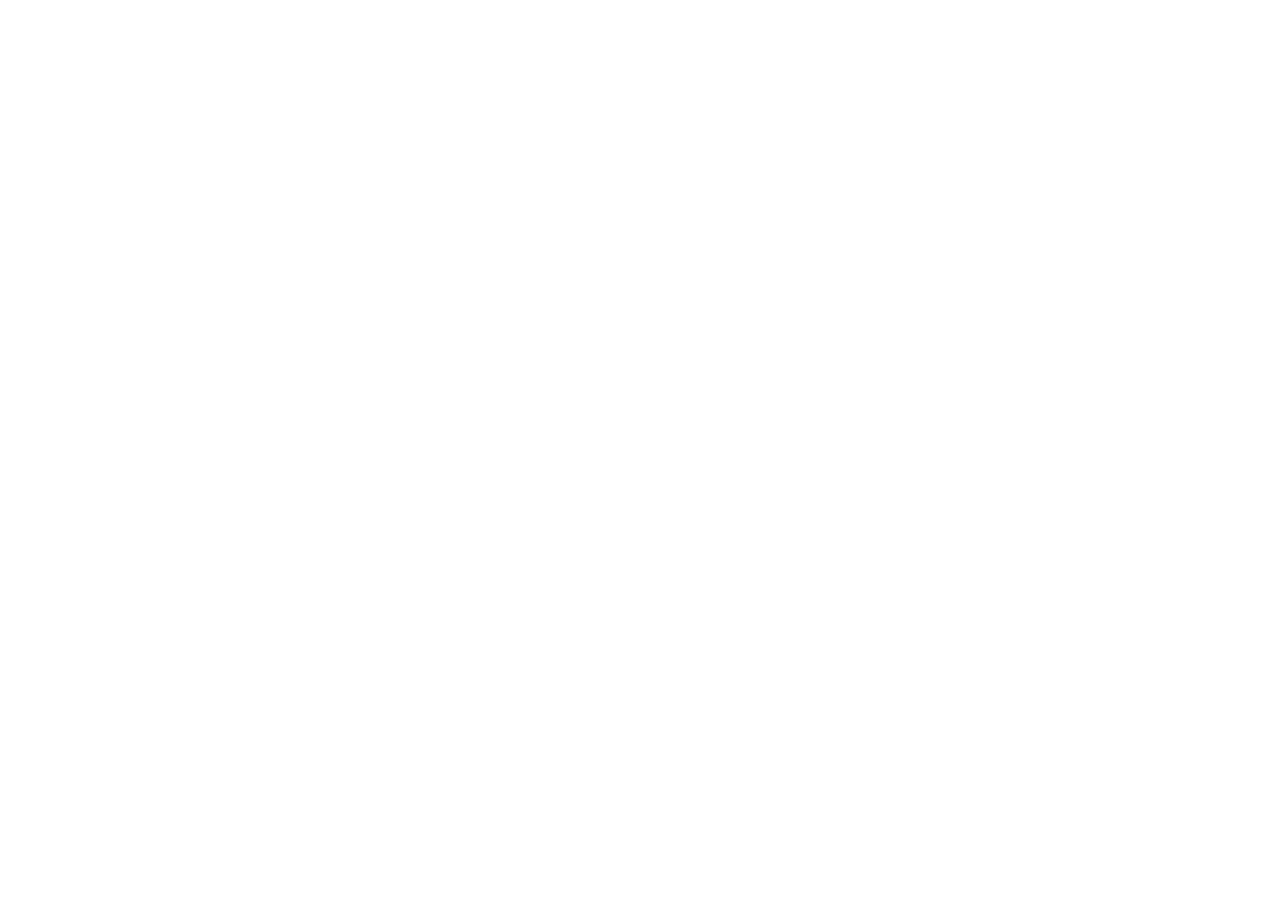
==== m/index.html @ 94342037 "测试 移动端" ====
<!DOCTYPE html><html lang=en><head><meta charset=utf-8><meta http-equiv=X-UA-Compatible content="IE=edge"><meta name=viewport content="width=device-width,initial-scale=1"><link rel=icon href=/favicon.ico><title>cbeta-web-app</title><link href=/js/about.868a6941.js rel=prefetch><link href=/js/chunk-2d0e5c01.644ebaec.js rel=prefetch><link href=/js/chunk-f018a2f6.e0221602.js rel=prefetch><link href=/css/app.65cf991b.css rel=preload as=style><link href=/css/chunk-vendors.f9c5067c.css rel=preload as=style><link href=/js/app.5b9aebec.js rel=preload as=script><link href=/js/chunk-vendors.209f7f79.js rel=preload as=script><link href=/css/chunk-vendors.f9c5067c.css rel=stylesheet><link href=/css/app.65cf991b.css rel=stylesheet></head><body><noscript><strong>We're sorry but cbeta-web-app doesn't work properly without JavaScript enabled. Please enable it to continue.</strong></noscript><div id=app></div><script src=/js/chunk-vendors.209f7f79.js></script><script src=/js/app.5b9aebec.js></script></body></html>
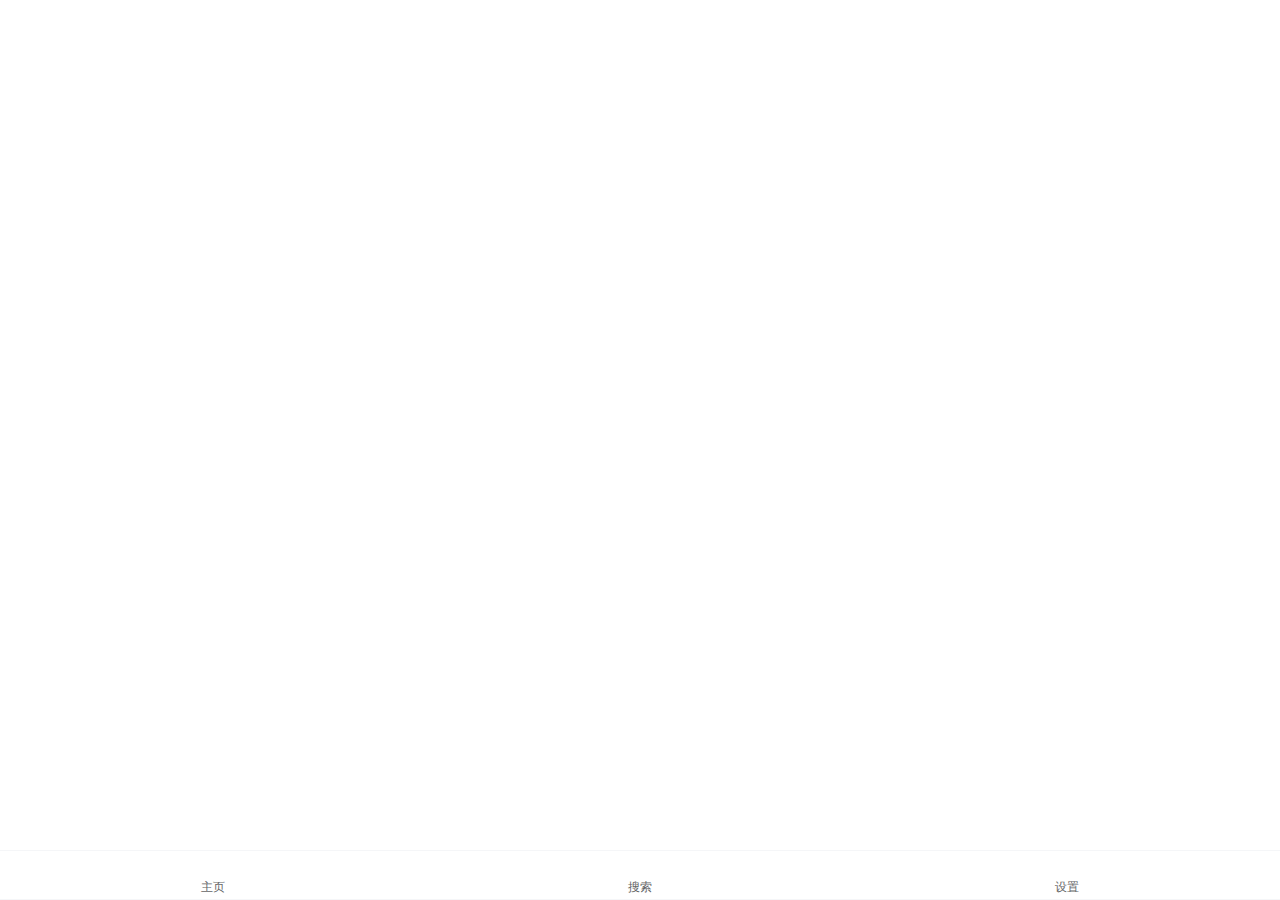
==== commit cded3dca: "移动端 静态资源路径错误 修改" ====
--- a/m/index.html
+++ b/m/index.html
@@ -1 +1 @@
-<!DOCTYPE html><html lang=en><head><meta charset=utf-8><meta http-equiv=X-UA-Compatible content="IE=edge"><meta name=viewport content="width=device-width,initial-scale=1"><link rel=icon href=/favicon.ico><title>cbeta-web-app</title><link href=/js/about.868a6941.js rel=prefetch><link href=/js/chunk-2d0e5c01.644ebaec.js rel=prefetch><link href=/js/chunk-f018a2f6.e0221602.js rel=prefetch><link href=/css/app.65cf991b.css rel=preload as=style><link href=/css/chunk-vendors.f9c5067c.css rel=preload as=style><link href=/js/app.5b9aebec.js rel=preload as=script><link href=/js/chunk-vendors.209f7f79.js rel=preload as=script><link href=/css/chunk-vendors.f9c5067c.css rel=stylesheet><link href=/css/app.65cf991b.css rel=stylesheet></head><body><noscript><strong>We're sorry but cbeta-web-app doesn't work properly without JavaScript enabled. Please enable it to continue.</strong></noscript><div id=app></div><script src=/js/chunk-vendors.209f7f79.js></script><script src=/js/app.5b9aebec.js></script></body></html>+<!DOCTYPE html><html lang=en><head><meta charset=utf-8><meta http-equiv=X-UA-Compatible content="IE=edge"><meta name=viewport content="width=device-width,initial-scale=1"><link rel=icon href=favicon.ico><title>cbeta-web-app</title><link href=css/chunk-60756d80.3096c1cd.css rel=prefetch><link href=js/about.868a6941.js rel=prefetch><link href=js/chunk-2d0bd977.55554891.js rel=prefetch><link href=js/chunk-60756d80.fd950f47.js rel=prefetch><link href=js/chunk-8b6a0162.6eb4378e.js rel=prefetch><link href=css/app.65cf991b.css rel=preload as=style><link href=css/chunk-vendors.f9c5067c.css rel=preload as=style><link href=js/app.f89ee5e4.js rel=preload as=script><link href=js/chunk-vendors.e934c701.js rel=preload as=script><link href=css/chunk-vendors.f9c5067c.css rel=stylesheet><link href=css/app.65cf991b.css rel=stylesheet></head><body><noscript><strong>We're sorry but cbeta-web-app doesn't work properly without JavaScript enabled. Please enable it to continue.</strong></noscript><div id=app></div><script src=js/chunk-vendors.e934c701.js></script><script src=js/app.f89ee5e4.js></script></body></html>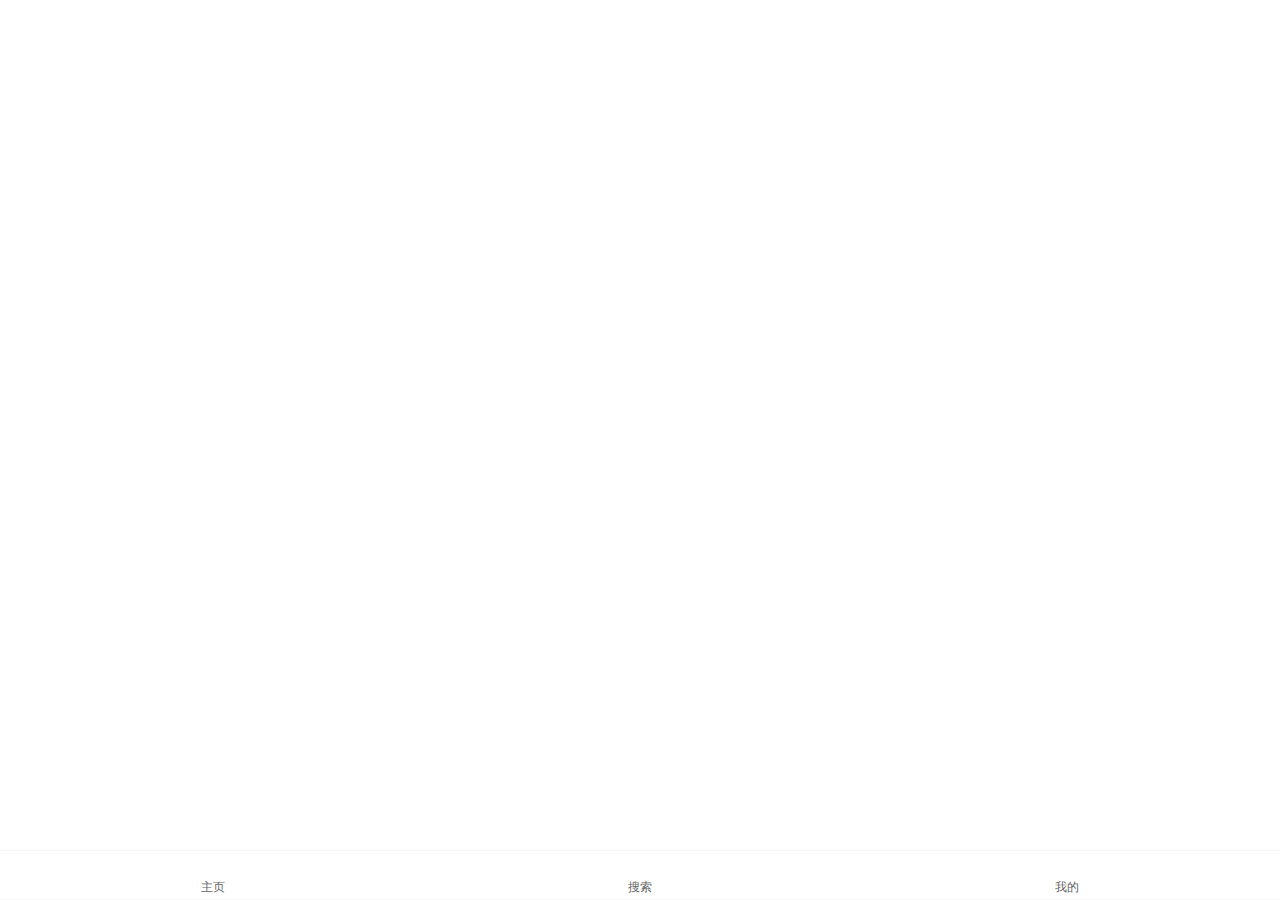
==== commit 0dc9e7a3: "移动端更新" ====
--- a/m/index.html
+++ b/m/index.html
@@ -1 +1 @@
-<!DOCTYPE html><html lang=en><head><meta charset=utf-8><meta http-equiv=X-UA-Compatible content="IE=edge"><meta name=viewport content="width=device-width,initial-scale=1"><link rel=icon href=favicon.ico><title>cbeta-web-app</title><link href=css/chunk-60756d80.3096c1cd.css rel=prefetch><link href=js/about.868a6941.js rel=prefetch><link href=js/chunk-2d0bd977.55554891.js rel=prefetch><link href=js/chunk-60756d80.fd950f47.js rel=prefetch><link href=js/chunk-8b6a0162.6eb4378e.js rel=prefetch><link href=css/app.65cf991b.css rel=preload as=style><link href=css/chunk-vendors.f9c5067c.css rel=preload as=style><link href=js/app.f89ee5e4.js rel=preload as=script><link href=js/chunk-vendors.e934c701.js rel=preload as=script><link href=css/chunk-vendors.f9c5067c.css rel=stylesheet><link href=css/app.65cf991b.css rel=stylesheet></head><body><noscript><strong>We're sorry but cbeta-web-app doesn't work properly without JavaScript enabled. Please enable it to continue.</strong></noscript><div id=app></div><script src=js/chunk-vendors.e934c701.js></script><script src=js/app.f89ee5e4.js></script></body></html>+<!DOCTYPE html><html lang=en><head><meta charset=utf-8><meta http-equiv=X-UA-Compatible content="IE=edge"><meta name=viewport content="width=device-width,initial-scale=1"><link rel=icon href=favicon.ico><title>cbeta-web-app</title><link href=css/chunk-0945d307.b8847e93.css rel=prefetch><link href=css/chunk-60756d80.ffc8a86c.css rel=prefetch><link href=js/about.868a6941.js rel=prefetch><link href=js/chunk-0945d307.b8660637.js rel=prefetch><link href=js/chunk-2d22cdfc.c3b6db03.js rel=prefetch><link href=js/chunk-60756d80.ea368a5d.js rel=prefetch><link href=js/chunk-649fbc31.fd44849e.js rel=prefetch><link href=css/app.65cf991b.css rel=preload as=style><link href=css/chunk-vendors.f9c5067c.css rel=preload as=style><link href=js/app.98dfec73.js rel=preload as=script><link href=js/chunk-vendors.e934c701.js rel=preload as=script><link href=css/chunk-vendors.f9c5067c.css rel=stylesheet><link href=css/app.65cf991b.css rel=stylesheet></head><body><noscript><strong>We're sorry but cbeta-web-app doesn't work properly without JavaScript enabled. Please enable it to continue.</strong></noscript><div id=app></div><script src=js/chunk-vendors.e934c701.js></script><script src=js/app.98dfec73.js></script></body></html>